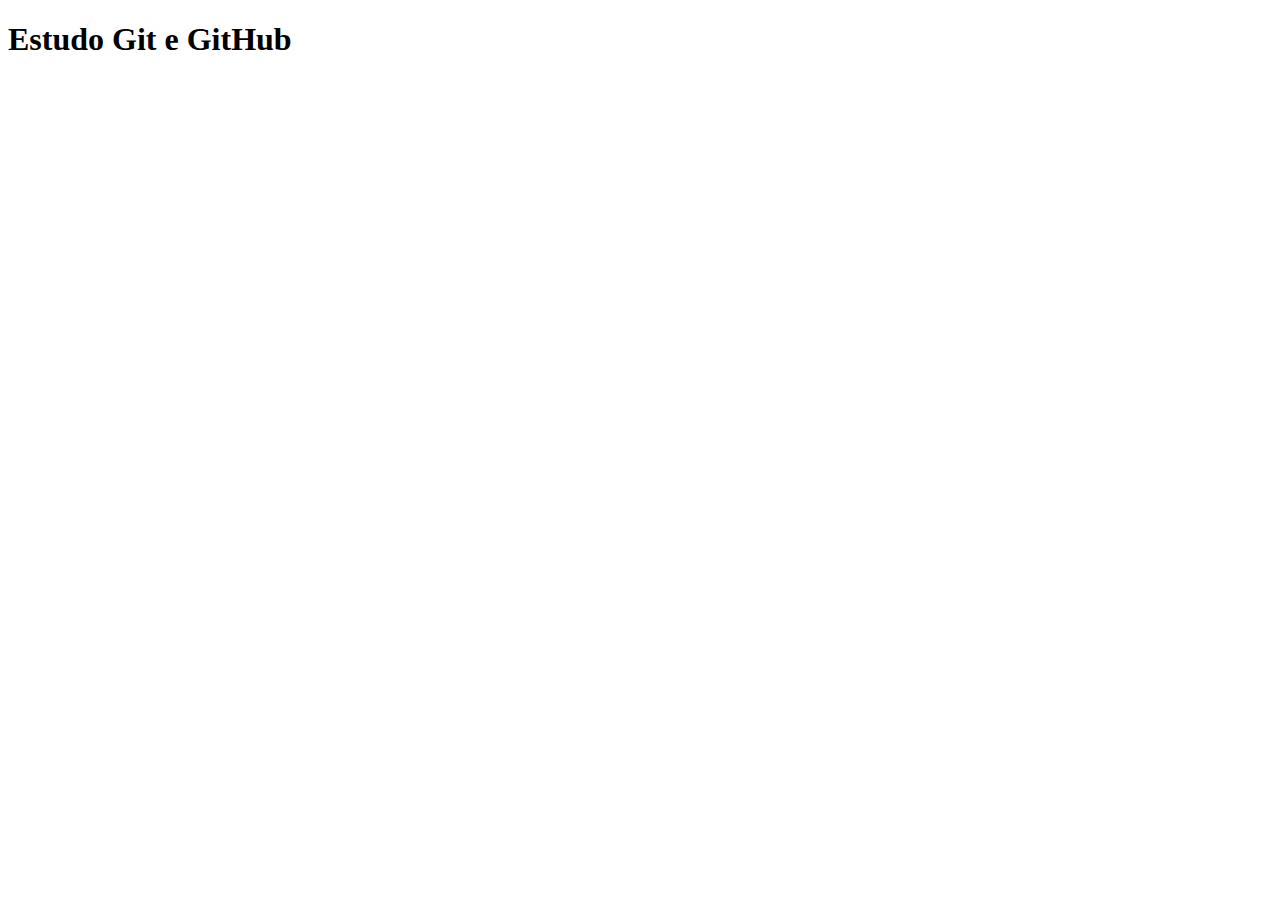
==== Aula03/index.html @ e0372920 "Codigo inicial do arquivo index.html" ====
<!DOCTYPE html>
<html lang="en">
<head>
    <meta charset="UTF-8">
    <meta http-equiv="X-UA-Compatible" content="IE=edge">
    <meta name="viewport" content="width=device-width, initial-scale=1.0">
    <title>Estudo Git e GitHub</title>
</head>
<body>
    <h1>Estudo Git e GitHub</h1>
</body>
</html>
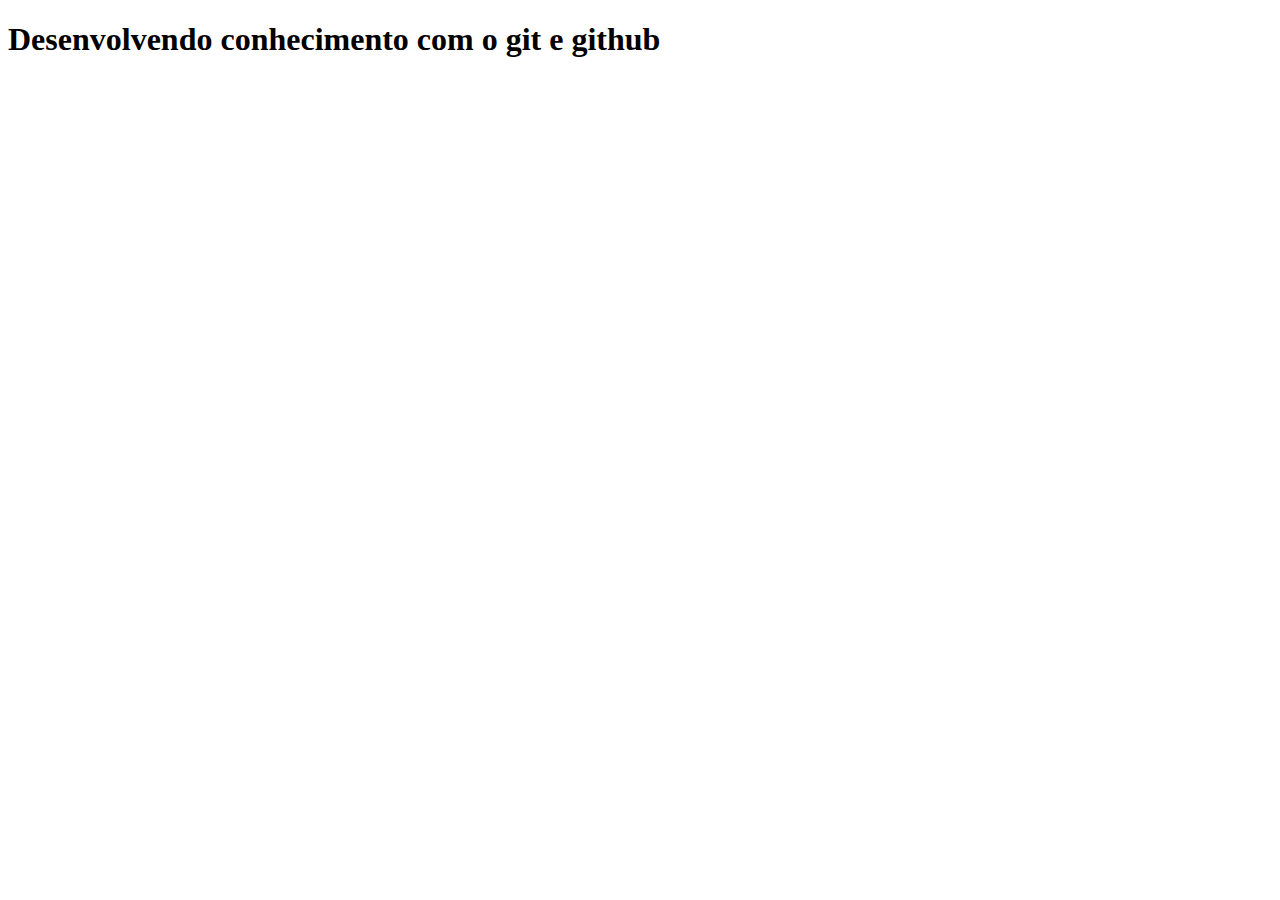
==== commit 1e303415: "Troca do texto h1 do arquivo index.html" ====
--- a/Aula03/index.html
+++ b/Aula03/index.html
@@ -7,6 +7,6 @@
     <title>Estudo Git e GitHub</title>
 </head>
 <body>
-    <h1>Estudo Git e GitHub</h1>
+    <h1>Desenvolvendo conhecimento com o git e github</h1>
 </body>
 </html>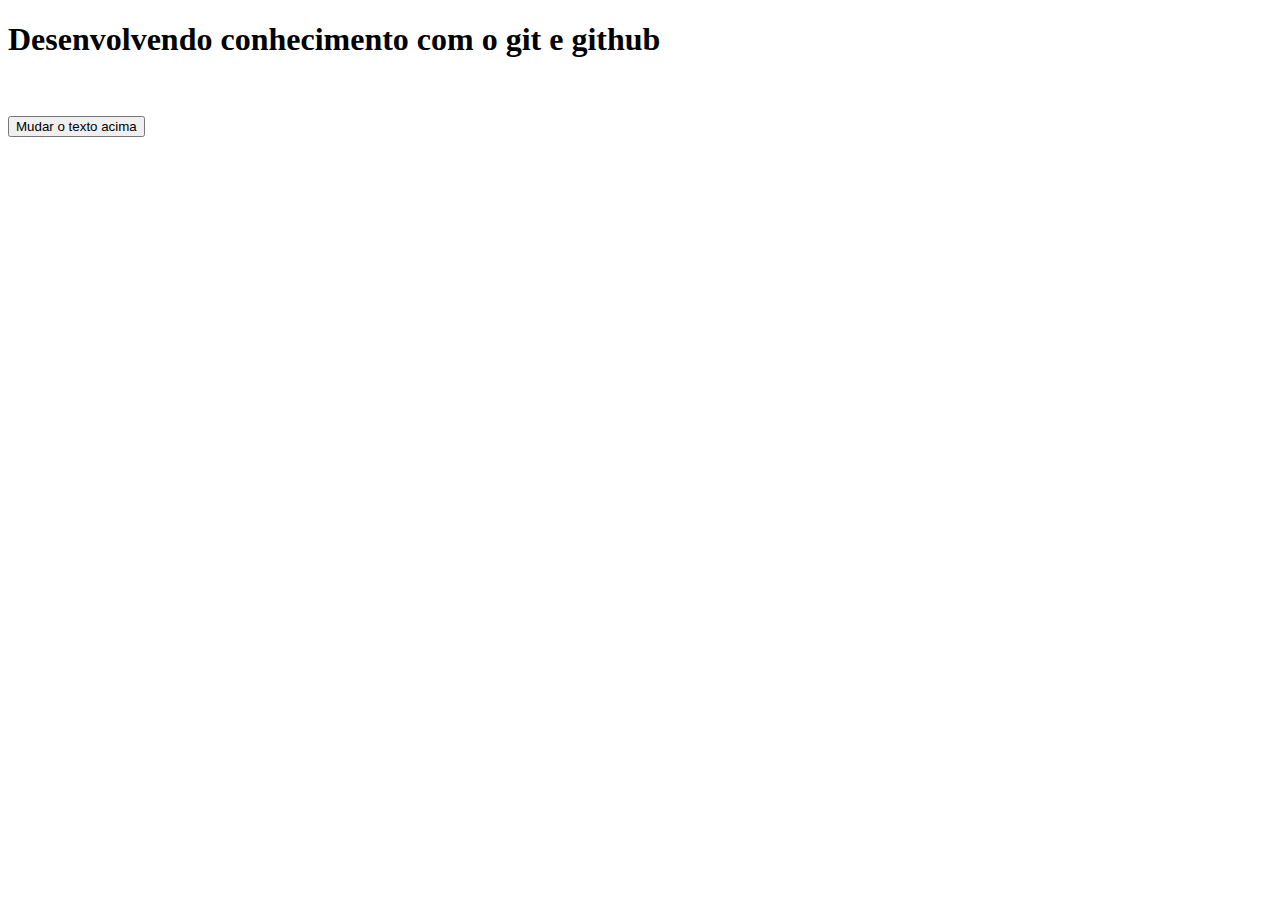
==== commit 408351bf: "Adicao de comandos js no index.html e criacao de funcao no script.js" ====
--- a/Aula03/index.html
+++ b/Aula03/index.html
@@ -5,8 +5,18 @@
     <meta http-equiv="X-UA-Compatible" content="IE=edge">
     <meta name="viewport" content="width=device-width, initial-scale=1.0">
     <title>Estudo Git e GitHub</title>
+   
 </head>
 <body>
     <h1>Desenvolvendo conhecimento com o git e github</h1>
+
+    <br><br>
+
+    <button onclick="texto()">Mudar o texto acima</button>
+
+
+
+
+    <script src="js/script.js"></script>
 </body>
 </html>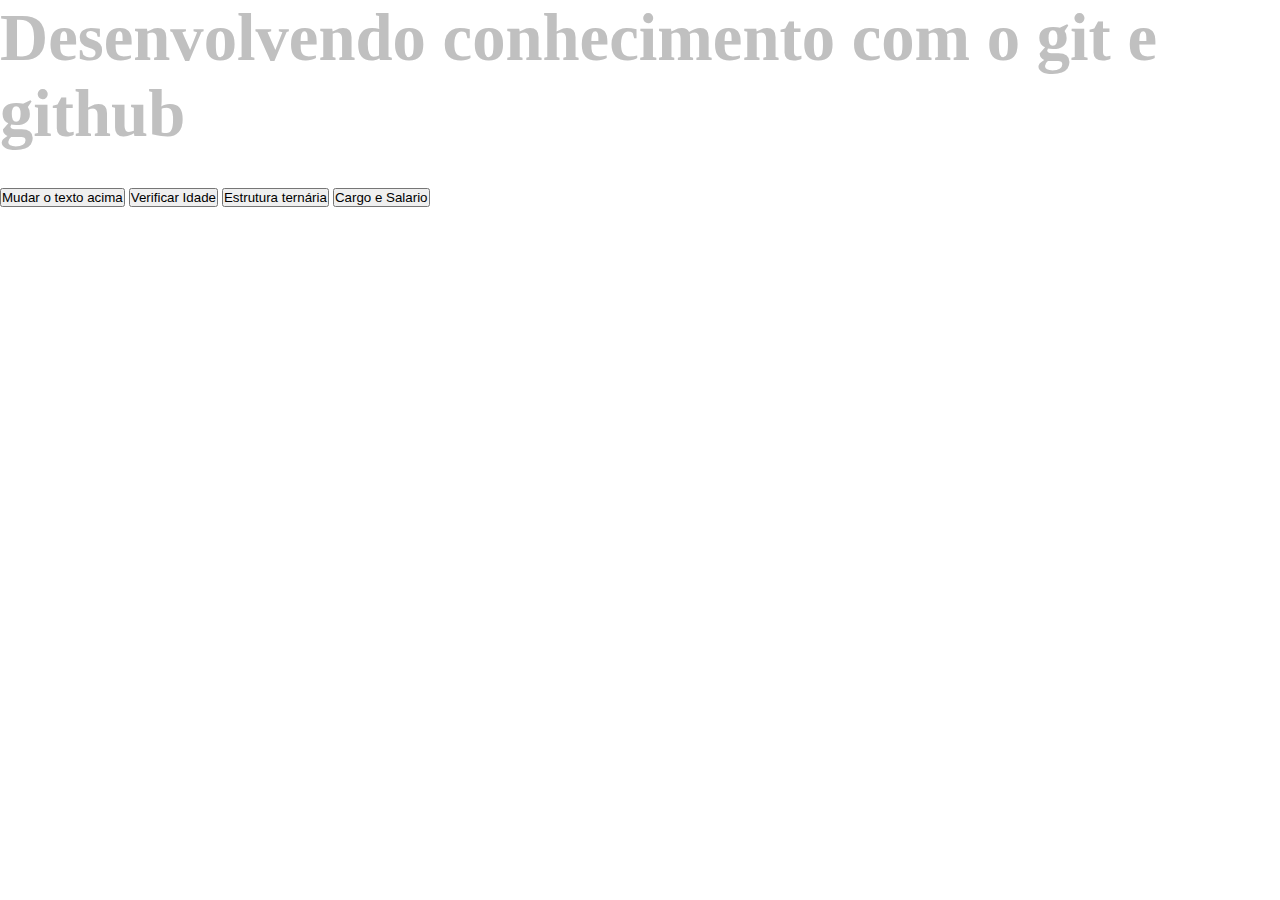
==== commit 9ccfb0d7: "Estruturas de desvio de fluxo:if..else..elseif..ternario..switch" ====
--- a/Aula03/index.html
+++ b/Aula03/index.html
@@ -5,7 +5,7 @@
     <meta http-equiv="X-UA-Compatible" content="IE=edge">
     <meta name="viewport" content="width=device-width, initial-scale=1.0">
     <title>Estudo Git e GitHub</title>
-   
+    <link rel="stylesheet" href="css/style.css">
 </head>
 <body>
     <h1>Desenvolvendo conhecimento com o git e github</h1>
@@ -13,6 +13,9 @@
     <br><br>
 
     <button onclick="texto()">Mudar o texto acima</button>
+    <button onclick="verificar()">Verificar Idade</button>
+    <button onclick="verificaTer()">Estrutura ternária</button>
+    <button onclick="cargoSalario()">Cargo e Salario</button>
 
 
 
--- a/Aula03/css/style.css
+++ b/Aula03/css/style.css
@@ -0,0 +1,11 @@
+*{
+    margin:0;
+    padding:0;
+    box-sizing: border-box;
+}
+
+h1{
+    font-family: 'impact';
+    font-size: 50pt;
+    color:silver    
+}